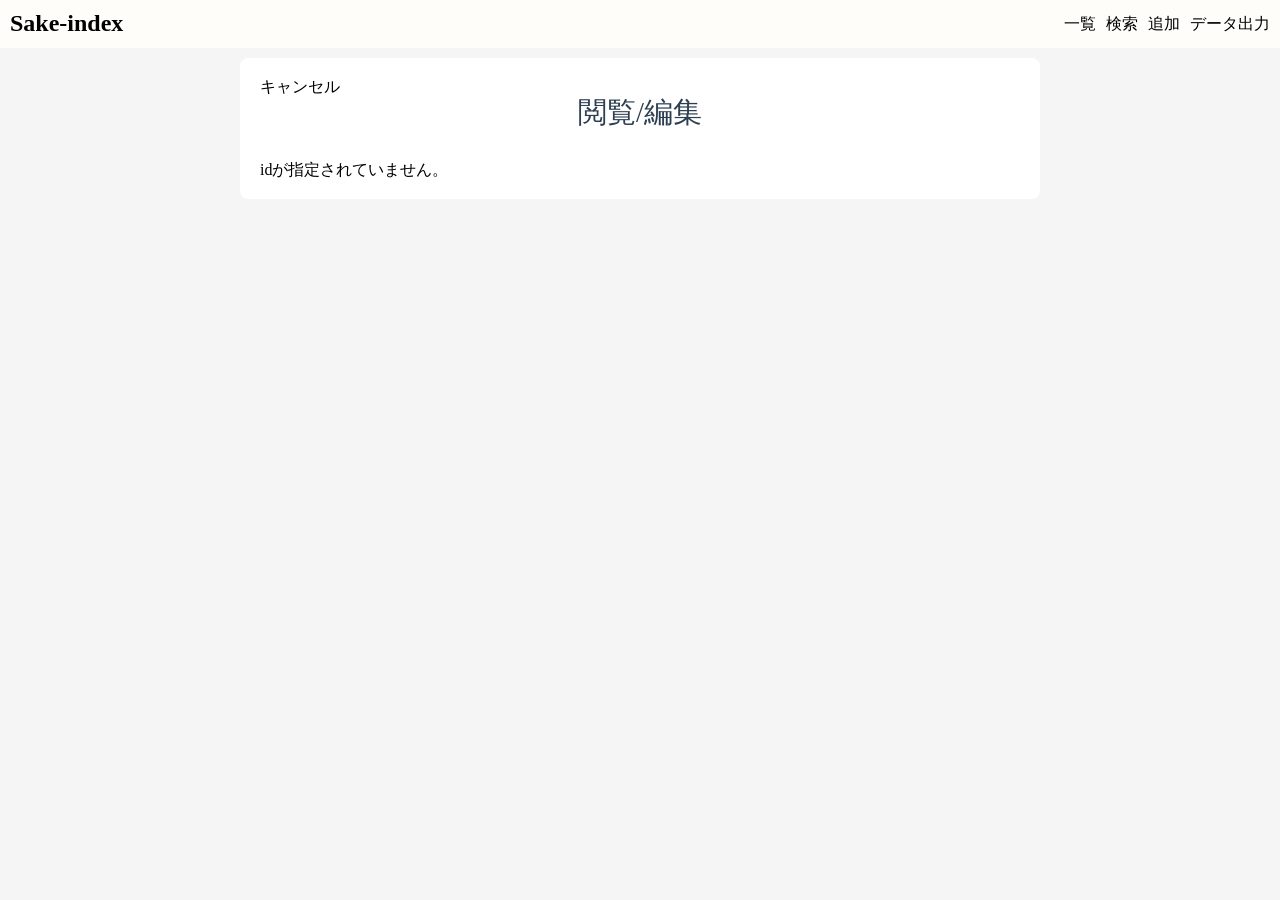
==== detail.html @ 94e6f71d "閲覧編集画面の項目を登録画面と合わせ、編集機能を追加" ====
<!DOCTYPE html>
<html lang="ja">
    <head>
        <meta charset="UTF-8">
        <meta name="viewport" content="width=device-width, initial-scale=1.0">
        <title>閲覧/編集</title>

        <link rel="stylesheet" href="css/detail.css">
    </head>
    <body>
        <nav>
            <h1><a href="index.html" class="logo">Sake-index</a></h1>
            <ul class="menu">
                <li><a href="index.html">一覧</a></li>
                <li><a href="search.html">検索</a></li>
                <li><a href="register.html">追加</a></li>
                <li><a href="export.html">データ出力</a></li>
            </ul>
        </nav>
        <main>
          <div class="container">
            <a href="index.html">キャンセル</a>
            <h1>閲覧/編集</h1>
            <div id="detail">
                <form action="" method="post" id="editForm">
                    <div class="form-group">
                        <label for="name">酒名<span class="required">必須</span></label>
                        <input type="text" id= "name" name="name" placeholder="例：獺祭　純米吟醸" required maxlength="50">
                    </div>
                    <div class="form-group">
                        <label>お気に入り度</label>
                        <div class="rating">
                            <input type="radio" id="star5" name="rating" value="5">
                            <label for="star5">★</label>
                            <input type="radio" id="star4" name="rating" value="4">
                            <label for="star4">★</label>
                            <input type="radio" id="star3" name="rating" value="3">
                            <label for="star3">★</label>
                            <input type="radio" id="star2" name="rating" value="2">
                            <label for="star2">★</label>
                            <input type="radio" id="star1" name="rating" value="1">
                            <label for="star1">★</label>
                        </div>
                    </div>
                    <!-- <div class="form-group">
                        <label for="file">写真</label>
                        <input type="file" id="file" name="file">
                    </div> -->
                    <div class="form-group">
                        <label for="drinkDate">飲んだ日付</label>
                        <!--↓Javascriptで現在日付を取得すれば初期値に設定できる。-->
                        <input type="date" id="drinkDate" name="drinkDate" placeholder="yyyy/mm/dd">
                    </div>
                    <div class="form-group">
                        <label for="sweetness">甘口/辛口</label>
                        <div class="radioOptions">
                            <div class="radioOption">
                                <input type="radio" id="sweetnessChoice1" name="sweetness" value="-2" />
                                <label for="sweetnessChoice1">甘い</label>
                            </div>
                            <div class="radioOption">
                                <input type="radio" id="sweetnessChoice2" name="sweetness" value="-1" />
                                <label for="sweetnessChoice2">やや甘い</label>
                            </div>
                            <div class="radioOption">
                                <input type="radio" id="sweetnessChoice3" name="sweetness" value="0" />
                                <label for="sweetnessChoice3">中間</label>
                            </div>
                            <div class="radioOption">
                                <input type="radio" id="sweetnessChoice4" name="sweetness" value="1" />
                                <label for="sweetnessChoice4">やや辛い</label>
                            </div>
                            <div class="radioOption">
                                <input type="radio" id="sweetnessChoice5" name="sweetness" value="2" />
                                <label for="sweetnessChoice5">辛い</label>
                            </div>
                        </div>
                    </div>
                    <div class="form-group">
                        <label for="acidity">酸味</label>
                        <div class="radioOptions">
                            <div class="radioOption">
                                <input type="radio" id="acidityChoice1" name="acidity" value="0" />
                                <label for="acidityChoice1">なし</label>
                            </div>
                            <div class="radioOption">
                                <input type="radio" id="acidityChoice2" name="acidity" value="1" />
                                <label for="acidityChoice2">やや酸味あり</label>
                            </div>
                            <div class="radioOption">
                                <input type="radio" id="acidityChoice3" name="acidity" value="2" />
                                <label for="acidityChoice3">酸味あり</label>
                            </div>
                        </div>
                    </div>
                    <div class="form-group">
                        <label for="umami">味の印象</label>
                        <div class="radioOptions">
                            <div class="radioOption">
                                <input type="radio" id="umamiChoice1" name="umami" value="-2" />
                                <label for="umamiChoice1">すっきり</label>
                            </div>
                            <div class="radioOption">
                                <input type="radio" id="umamiChoice2" name="umami" value="-1" />
                                <label for="umamiChoice2">ややすっきり</label>
                            </div>
                            <div class="radioOption">
                                <input type="radio" id="umamiChoice3" name="umami" value="0" />
                                <label for="umamiChoice3">中間</label>
                            </div>
                            <div class="radioOption">
                                <input type="radio" id="umamiChoice4" name="umami" value="1" />
                                <label for="umamiChoice4">やや旨みあり</label>
                            </div>
                            <div class="radioOption">
                                <input type="radio" id="umamiChoice5" name="umami" value="2" />
                                <label for="umamiChoice5">旨みが強い</label>
                            </div>
                        </div>
                    </div>
                    <div class="form-group">
                        <label for="bodyLevel">飲み口</label>
                        <div class="radioOptions">
                            <div class="radioOption">
                                <input type="radio" id="bodyLevelChoice1" name="bodyLevel" value="-2" />
                                <label for="bodyLevelChoice1">軽い</label>
                            </div>
                            <div class="radioOption">
                                <input type="radio" id="bodyLevelChoice2" name="bodyLevel" value="-1" />
                                <label for="bodyLevelChoice2">やや軽い</label>
                            </div>
                            <div class="radioOption">
                                <input type="radio" id="bodyLevelChoice3" name="bodyLevel" value="0" />
                                <label for="bodyLevelChoice3">中間</label>
                            </div>
                            <div class="radioOption">
                                <input type="radio" id="bodyLevelChoice4" name="bodyLevel" value="1" />
                                <label for="bodyLevelChoice4">やや重い</label>
                            </div>
                            <div class="radioOption">
                                <input type="radio" id="bodyLevelChoice5" name="bodyLevel" value="2" />
                                <label for="bodyLevelChoice5">重い</label>
                            </div>
                        </div>
                    </div>
                    <div class="form-group">
                        <label for="aroma">香りの華やかさ</label>
                        <div class="radioOptions">
                            <div class="radioOption">
                                <input type="radio" id="aromaChoice1" name="aroma" value="0" />
                                <label for="aromaChoice1">穏やか</label>
                            </div>
                            <div class="radioOption">
                                <input type="radio" id="aromaChoice2" name="aroma" value="1" />
                                <label for="aromaChoice2">やや華やか</label>
                            </div>
                            <div class="radioOption">
                                <input type="radio" id="aromaChoice3" name="aroma" value="2" />
                                <label for="aromaChoice3">華やか</label>
                            </div>
                        </div>
                    </div>
                    <div class="form-group">
                        <label for="repeatability">また飲みたいか</label>
                        <div class="radioOptions">
                            <div class="radioOption">
                                <input type="radio" id="repeatabilityChoice1" name="repeatability" value="1" />
                                <label for="repeatabilityChoice1">また飲みたい</label>
                            </div>
                            <div class="radioOption">
                                <input type="radio" id="repeatabilityChoice2" name="repeatability" value="0" />
                                <label for="repeatabilityChoice2">普通</label>
                            </div>
                            <div class="radioOption">
                                <input type="radio" id="repeatabilityChoice3" name="repeatability" value="-1" />
                                <label for="repeatabilityChoice3">あまり好みではない</label>
                            </div>
                        </div>
                    </div>
                    <div class="form-group">
                        <label for="memo">一行メモ</label>
                        <input type="text" id="memo" name="memo" maxlength="50" placeholder="例：辛口で冷酒向き">
                    </div>
                    <div class="form-group">
                        <label for="tags">タグ（カンマ区切り）</label>
                        <input type="text" id="tags" name="tags" placeholder="例：酸味, 食中酒, 山田錦">
                    </div>
                    <div class="form-group">
                        <label for="notes">備考</label>
                        <textarea id="notes" name="notes" maxlength="200" rows="5" placeholder="その他特徴など"></textarea>
                    </div>
    
                    <button type="submit">更新</button>
                    <button id="deleteBtn" type="button">削除</button>
                </form>
            </div>
          </div>
      </main>
        <script type="module" src="js/detail.js"></script>
    </body>
</html>
---- css/detail.css ----
/*ブラウザの標準CSSを打ち消すファイル、navと基本的な画面構成を読み込む*/
@import url('master.css');

/*独自のCSS*/
@import url('register.css')
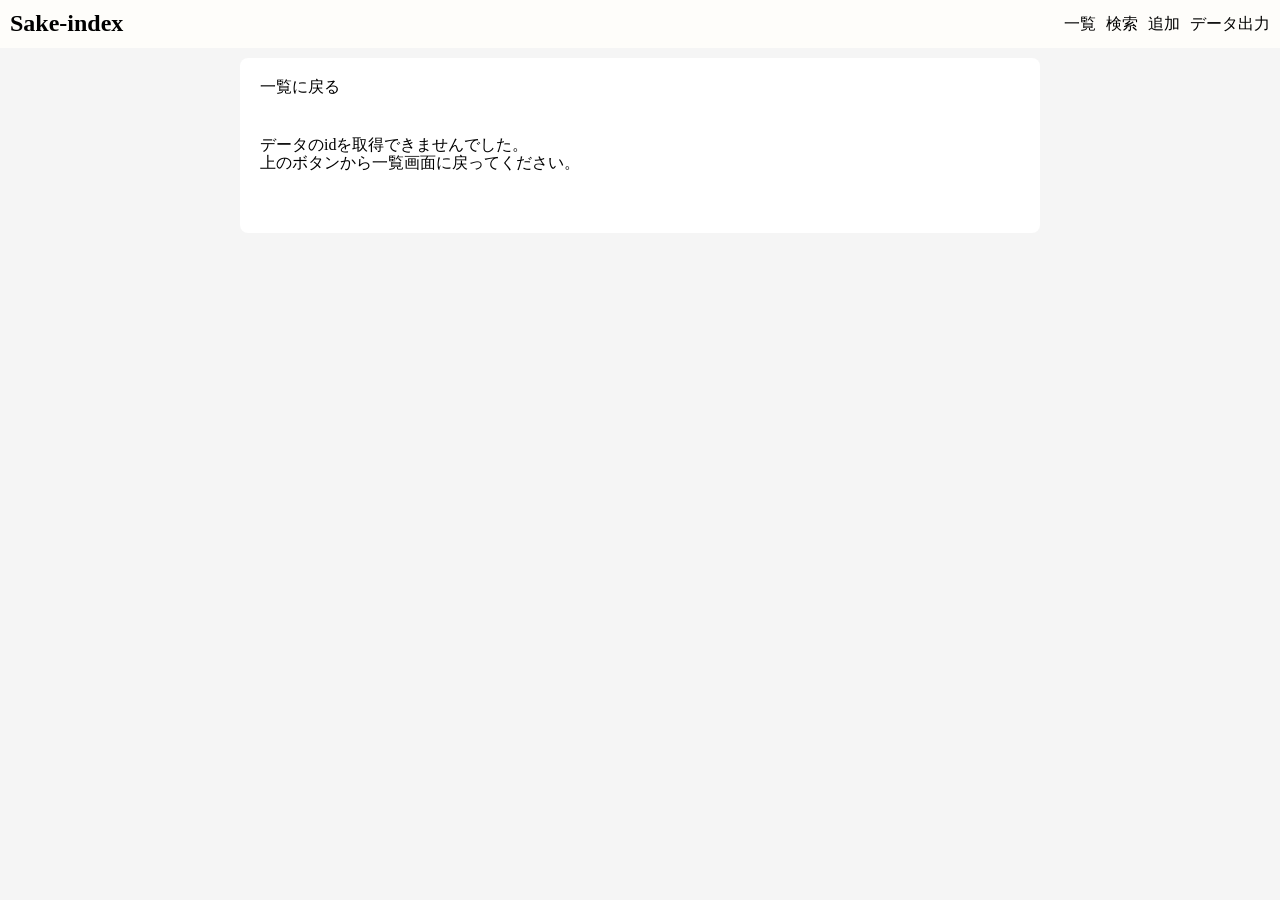
==== commit 6abf4aba: "閲覧モードと編集モードの切り替えを追加" ====
--- a/detail.html
+++ b/detail.html
@@ -19,27 +19,34 @@
         </nav>
         <main>
           <div class="container">
-            <a href="index.html">キャンセル</a>
-            <h1>閲覧/編集</h1>
+            <a href="index.html">一覧に戻る</a>
+            <h1 class="view-mode mode-title">閲覧</h1>
+            <h1 class="edit-mode mode-title">編集</h1>
             <div id="detail">
                 <form action="" method="post" id="editForm">
                     <div class="form-group">
-                        <label for="name">酒名<span class="required">必須</span></label>
-                        <input type="text" id= "name" name="name" placeholder="例：獺祭　純米吟醸" required maxlength="50">
+                        <label for="name">酒名<span class="required edit-mode">必須</span></label>
+                        <div class="view-mode" id="nameText"></div>
+                        <input type="text" id= "name" name="name" placeholder="例：獺祭　純米吟醸" required maxlength="50" class="edit-mode">
                     </div>
                     <div class="form-group">
                         <label>お気に入り度</label>
-                        <div class="rating">
-                            <input type="radio" id="star5" name="rating" value="5">
-                            <label for="star5">★</label>
-                            <input type="radio" id="star4" name="rating" value="4">
-                            <label for="star4">★</label>
-                            <input type="radio" id="star3" name="rating" value="3">
-                            <label for="star3">★</label>
-                            <input type="radio" id="star2" name="rating" value="2">
-                            <label for="star2">★</label>
-                            <input type="radio" id="star1" name="rating" value="1">
-                            <label for="star1">★</label>
+                        <div class="view-mode view-rating" id="ratingText">
+                            <!--javascriptでここに閲覧用の★★★★★を入れる-->
+                        </div>
+                        <div class="edit-mode"><!--編集モードOFFのとき表示（display:block）-->
+                            <div class="rating"><!--この中はdisplay:inline-flexで維持-->
+                                <input type="radio" id="star5" name="rating" value="5">
+                                <label for="star5">★</label>
+                                <input type="radio" id="star4" name="rating" value="4">
+                                <label for="star4">★</label>
+                                <input type="radio" id="star3" name="rating" value="3">
+                                <label for="star3">★</label>
+                                <input type="radio" id="star2" name="rating" value="2">
+                                <label for="star2">★</label>
+                                <input type="radio" id="star1" name="rating" value="1">
+                                <label for="star1">★</label>
+                            </div>
                         </div>
                     </div>
                     <!-- <div class="form-group">
@@ -48,150 +55,162 @@
                     </div> -->
                     <div class="form-group">
                         <label for="drinkDate">飲んだ日付</label>
+                        <div class="view-mode" id="drinkDateText"></div>
                         <!--↓Javascriptで現在日付を取得すれば初期値に設定できる。-->
-                        <input type="date" id="drinkDate" name="drinkDate" placeholder="yyyy/mm/dd">
+                        <input type="date" id="drinkDate" name="drinkDate" placeholder="yyyy/mm/dd" class="edit-mode">
                     </div>
                     <div class="form-group">
                         <label for="sweetness">甘口/辛口</label>
-                        <div class="radioOptions">
-                            <div class="radioOption">
-                                <input type="radio" id="sweetnessChoice1" name="sweetness" value="-2" />
+                        <div class="view-mode" id="sweetnessText"></div>
+                        <div class="radioOptions edit-mode">
+                            <div class="radioOption">
+                                <input type="radio" id="sweetnessChoice1" name="sweetness" value="-2"/>
                                 <label for="sweetnessChoice1">甘い</label>
                             </div>
                             <div class="radioOption">
-                                <input type="radio" id="sweetnessChoice2" name="sweetness" value="-1" />
+                                <input type="radio" id="sweetnessChoice2" name="sweetness" value="-1"/>
                                 <label for="sweetnessChoice2">やや甘い</label>
                             </div>
                             <div class="radioOption">
-                                <input type="radio" id="sweetnessChoice3" name="sweetness" value="0" />
+                                <input type="radio" id="sweetnessChoice3" name="sweetness" value="0"/>
                                 <label for="sweetnessChoice3">中間</label>
                             </div>
                             <div class="radioOption">
-                                <input type="radio" id="sweetnessChoice4" name="sweetness" value="1" />
+                                <input type="radio" id="sweetnessChoice4" name="sweetness" value="1"/>
                                 <label for="sweetnessChoice4">やや辛い</label>
                             </div>
                             <div class="radioOption">
-                                <input type="radio" id="sweetnessChoice5" name="sweetness" value="2" />
+                                <input type="radio" id="sweetnessChoice5" name="sweetness" value="2"/>
                                 <label for="sweetnessChoice5">辛い</label>
                             </div>
                         </div>
                     </div>
                     <div class="form-group">
                         <label for="acidity">酸味</label>
-                        <div class="radioOptions">
-                            <div class="radioOption">
-                                <input type="radio" id="acidityChoice1" name="acidity" value="0" />
+                        <div class="view-mode" id="acidityText"></div>
+                        <div class="radioOptions edit-mode">
+                            <div class="radioOption">
+                                <input type="radio" id="acidityChoice1" name="acidity" value="0"/>
                                 <label for="acidityChoice1">なし</label>
                             </div>
                             <div class="radioOption">
-                                <input type="radio" id="acidityChoice2" name="acidity" value="1" />
+                                <input type="radio" id="acidityChoice2" name="acidity" value="1"/>
                                 <label for="acidityChoice2">やや酸味あり</label>
                             </div>
                             <div class="radioOption">
-                                <input type="radio" id="acidityChoice3" name="acidity" value="2" />
+                                <input type="radio" id="acidityChoice3" name="acidity" value="2"/>
                                 <label for="acidityChoice3">酸味あり</label>
                             </div>
                         </div>
                     </div>
                     <div class="form-group">
                         <label for="umami">味の印象</label>
-                        <div class="radioOptions">
-                            <div class="radioOption">
-                                <input type="radio" id="umamiChoice1" name="umami" value="-2" />
+                        <div class="view-mode" id="umamiText"></div>
+                        <div class="radioOptions edit-mode">
+                            <div class="radioOption">
+                                <input type="radio" id="umamiChoice1" name="umami" value="-2"/>
                                 <label for="umamiChoice1">すっきり</label>
                             </div>
                             <div class="radioOption">
-                                <input type="radio" id="umamiChoice2" name="umami" value="-1" />
+                                <input type="radio" id="umamiChoice2" name="umami" value="-1"/>
                                 <label for="umamiChoice2">ややすっきり</label>
                             </div>
                             <div class="radioOption">
-                                <input type="radio" id="umamiChoice3" name="umami" value="0" />
+                                <input type="radio" id="umamiChoice3" name="umami" value="0"/>
                                 <label for="umamiChoice3">中間</label>
                             </div>
                             <div class="radioOption">
-                                <input type="radio" id="umamiChoice4" name="umami" value="1" />
+                                <input type="radio" id="umamiChoice4" name="umami" value="1"/>
                                 <label for="umamiChoice4">やや旨みあり</label>
                             </div>
                             <div class="radioOption">
-                                <input type="radio" id="umamiChoice5" name="umami" value="2" />
+                                <input type="radio" id="umamiChoice5" name="umami" value="2"/>
                                 <label for="umamiChoice5">旨みが強い</label>
                             </div>
                         </div>
                     </div>
                     <div class="form-group">
                         <label for="bodyLevel">飲み口</label>
-                        <div class="radioOptions">
-                            <div class="radioOption">
-                                <input type="radio" id="bodyLevelChoice1" name="bodyLevel" value="-2" />
+                        <div class="view-mode" id="bodyLevelText"></div>
+                        <div class="radioOptions edit-mode">
+                            <div class="radioOption">
+                                <input type="radio" id="bodyLevelChoice1" name="bodyLevel" value="-2"/>
                                 <label for="bodyLevelChoice1">軽い</label>
                             </div>
                             <div class="radioOption">
-                                <input type="radio" id="bodyLevelChoice2" name="bodyLevel" value="-1" />
+                                <input type="radio" id="bodyLevelChoice2" name="bodyLevel" value="-1"/>
                                 <label for="bodyLevelChoice2">やや軽い</label>
                             </div>
                             <div class="radioOption">
-                                <input type="radio" id="bodyLevelChoice3" name="bodyLevel" value="0" />
+                                <input type="radio" id="bodyLevelChoice3" name="bodyLevel" value="0"/>
                                 <label for="bodyLevelChoice3">中間</label>
                             </div>
                             <div class="radioOption">
-                                <input type="radio" id="bodyLevelChoice4" name="bodyLevel" value="1" />
+                                <input type="radio" id="bodyLevelChoice4" name="bodyLevel" value="1"/>
                                 <label for="bodyLevelChoice4">やや重い</label>
                             </div>
                             <div class="radioOption">
-                                <input type="radio" id="bodyLevelChoice5" name="bodyLevel" value="2" />
+                                <input type="radio" id="bodyLevelChoice5" name="bodyLevel" value="2"/>
                                 <label for="bodyLevelChoice5">重い</label>
                             </div>
                         </div>
                     </div>
                     <div class="form-group">
                         <label for="aroma">香りの華やかさ</label>
-                        <div class="radioOptions">
-                            <div class="radioOption">
-                                <input type="radio" id="aromaChoice1" name="aroma" value="0" />
+                        <div class="view-mode" id="aromaText"></div>
+                        <div class="radioOptions edit-mode">
+                            <div class="radioOption">
+                                <input type="radio" id="aromaChoice1" name="aroma" value="0"/>
                                 <label for="aromaChoice1">穏やか</label>
                             </div>
                             <div class="radioOption">
-                                <input type="radio" id="aromaChoice2" name="aroma" value="1" />
+                                <input type="radio" id="aromaChoice2" name="aroma" value="1"/>
                                 <label for="aromaChoice2">やや華やか</label>
                             </div>
                             <div class="radioOption">
-                                <input type="radio" id="aromaChoice3" name="aroma" value="2" />
+                                <input type="radio" id="aromaChoice3" name="aroma" value="2"/>
                                 <label for="aromaChoice3">華やか</label>
                             </div>
                         </div>
                     </div>
                     <div class="form-group">
                         <label for="repeatability">また飲みたいか</label>
-                        <div class="radioOptions">
-                            <div class="radioOption">
-                                <input type="radio" id="repeatabilityChoice1" name="repeatability" value="1" />
+                        <div class="view-mode" id="repeatabilityText"></div>
+                        <div class="radioOptions edit-mode">
+                            <div class="radioOption">
+                                <input type="radio" id="repeatabilityChoice1" name="repeatability" value="1"/>
                                 <label for="repeatabilityChoice1">また飲みたい</label>
                             </div>
                             <div class="radioOption">
-                                <input type="radio" id="repeatabilityChoice2" name="repeatability" value="0" />
+                                <input type="radio" id="repeatabilityChoice2" name="repeatability" value="0"/>
                                 <label for="repeatabilityChoice2">普通</label>
                             </div>
                             <div class="radioOption">
-                                <input type="radio" id="repeatabilityChoice3" name="repeatability" value="-1" />
+                                <input type="radio" id="repeatabilityChoice3" name="repeatability" value="-1"/>
                                 <label for="repeatabilityChoice3">あまり好みではない</label>
                             </div>
                         </div>
                     </div>
                     <div class="form-group">
                         <label for="memo">一行メモ</label>
-                        <input type="text" id="memo" name="memo" maxlength="50" placeholder="例：辛口で冷酒向き">
+                        <div class="view-mode" id="memoText"></div>
+                        <input type="text" id="memo" name="memo" maxlength="50" placeholder="例：辛口で冷酒向き" class="edit-mode">
                     </div>
                     <div class="form-group">
                         <label for="tags">タグ（カンマ区切り）</label>
-                        <input type="text" id="tags" name="tags" placeholder="例：酸味, 食中酒, 山田錦">
+                        <div class="view-mode" id="tagsText"></div>
+                        <input type="text" id="tags" name="tags" placeholder="例：酸味, 食中酒, 山田錦" class="edit-mode">
                     </div>
                     <div class="form-group">
                         <label for="notes">備考</label>
-                        <textarea id="notes" name="notes" maxlength="200" rows="5" placeholder="その他特徴など"></textarea>
+                        <div class="view-mode" id="notesText"></div>
+                        <textarea id="notes" name="notes" maxlength="200" rows="5" placeholder="その他特徴、飲んだ場面など" class="edit-mode"></textarea>
                     </div>
     
-                    <button type="submit">更新</button>
-                    <button id="deleteBtn" type="button">削除</button>
+                    <button type="button" id="editBtn" class="view-mode">編集</button>
+                    <button type="button" id="cancelEditBtn" class="edit-mode">編集キャンセル</button>
+                    <button type="submit" id="updateBtn" class="edit-mode">更新</button>
+                    <button type="button" id="deleteBtn" class="edit-mode">削除</button>
                 </form>
             </div>
           </div>
--- a/css/detail.css
+++ b/css/detail.css
@@ -2,4 +2,30 @@
 @import url('master.css');
 
 /*独自のCSS*/
-@import url('register.css')+@import url('register.css');
+
+/*閲覧表示用の★★★★★に適用*/
+.view-rating {
+    display: inline-flex;
+    gap: .5em;
+    font-size: 24px;
+  }
+  
+  .view-rating .star {
+    color: #e9e9ee;
+  }
+  
+  .view-rating .star.filled {
+    color: #ec9a3c;
+  }
+
+  /* 要素の表示非表示を切り替えをclass="hidden"の付け外しで実装する */
+  .hidden {
+    display: none !important;  /*!importantはこのCSSを他より優先してくださいという意味*/
+  }
+
+  /* id未指定、指定したidのデータがない場合のエラー文 */
+  .error-message {
+    margin-top: 40px;
+    margin-bottom: 40px;
+  }
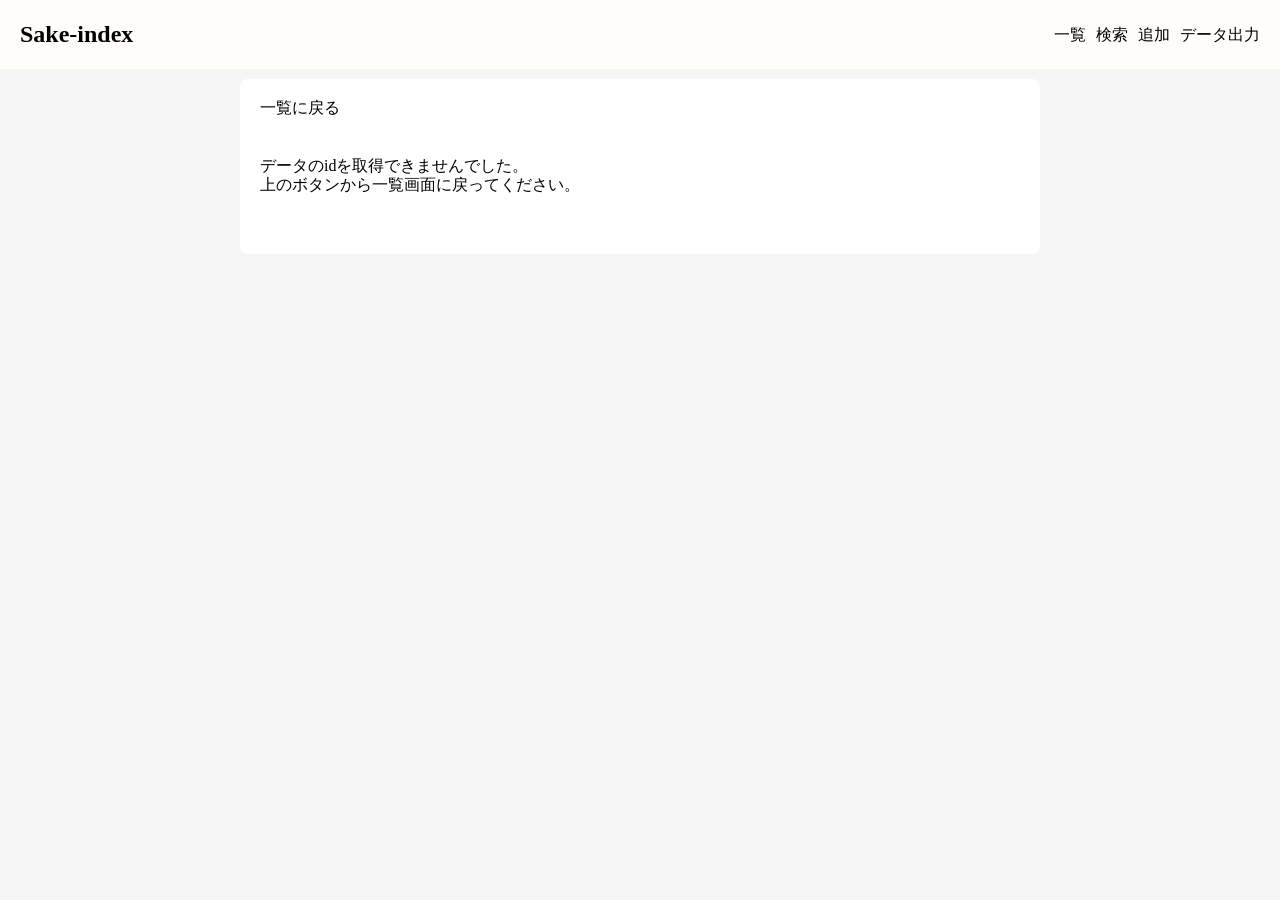
==== commit 0ed74a7e: "検索後は条件がクリアされるまでURLに検索条件を残し絞り込みを続けるよう変更、絞り込み解除ボタンを追加" ====
--- a/detail.html
+++ b/detail.html
@@ -19,7 +19,7 @@
         </nav>
         <main>
           <div class="container">
-            <a href="index.html">一覧に戻る</a>
+            <a id="backToList" href="index.html">一覧に戻る</a>
             <h1 class="view-mode mode-title">閲覧</h1>
             <h1 class="edit-mode mode-title">編集</h1>
             <div id="detail">
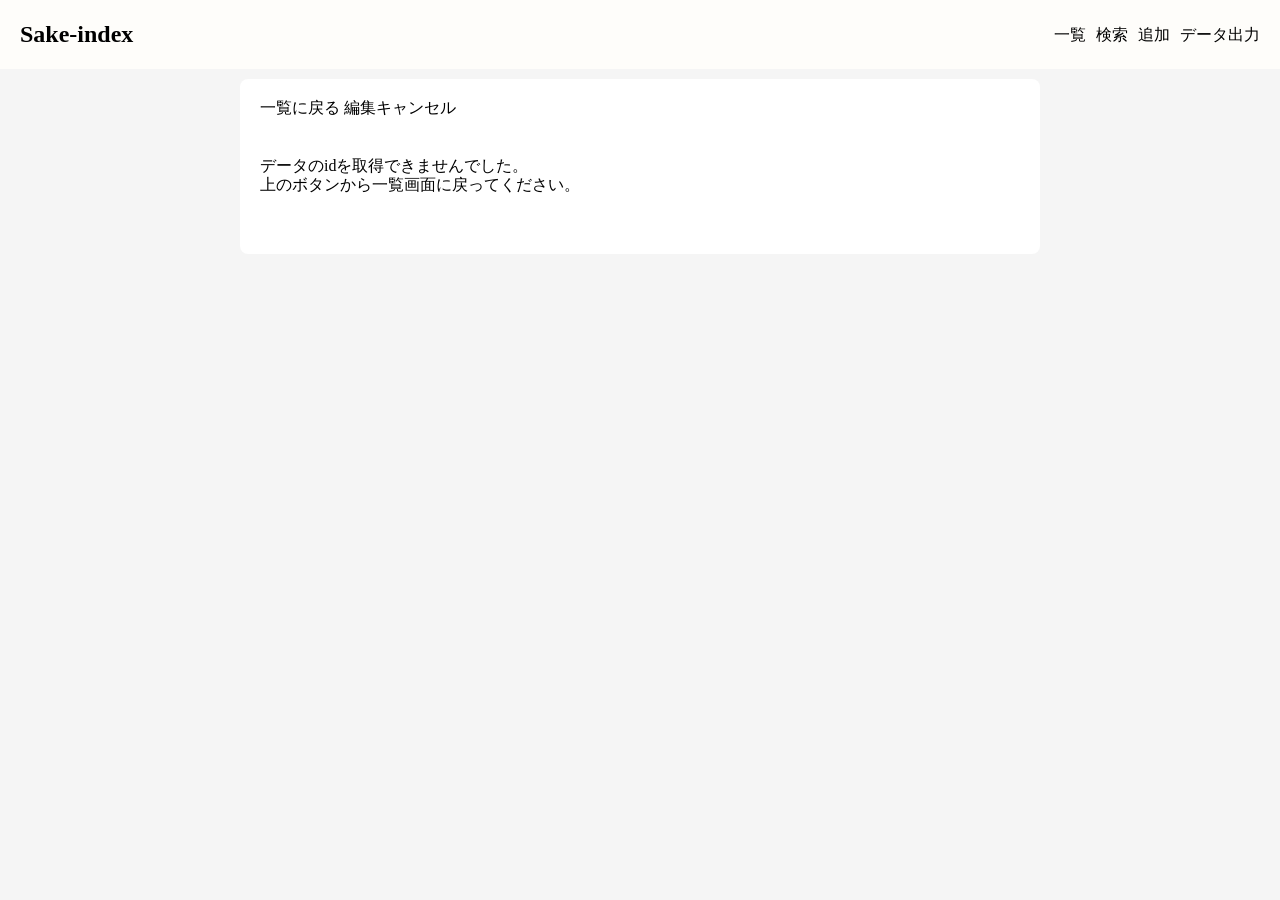
==== commit cdeaf6b2: "index.htmlの並び替えボタン下の余白を調整、detail.htmlで編集キャンセル時に閲覧モードに戻るよう変更" ====
--- a/detail.html
+++ b/detail.html
@@ -19,7 +19,8 @@
         </nav>
         <main>
           <div class="container">
-            <a id="backToList" href="index.html">一覧に戻る</a>
+            <a id="backToList" href="index.html" class="view-mode">一覧に戻る</a>
+            <a id="cancelEditBtn" class="edit-mode">編集キャンセル</a>
             <h1 class="view-mode mode-title">閲覧</h1>
             <h1 class="edit-mode mode-title">編集</h1>
             <div id="detail">
@@ -208,7 +209,6 @@
                     </div>
     
                     <button type="button" id="editBtn" class="view-mode">編集</button>
-                    <button type="button" id="cancelEditBtn" class="edit-mode">編集キャンセル</button>
                     <button type="submit" id="updateBtn" class="edit-mode">更新</button>
                     <button type="button" id="deleteBtn" class="edit-mode">削除</button>
                 </form>
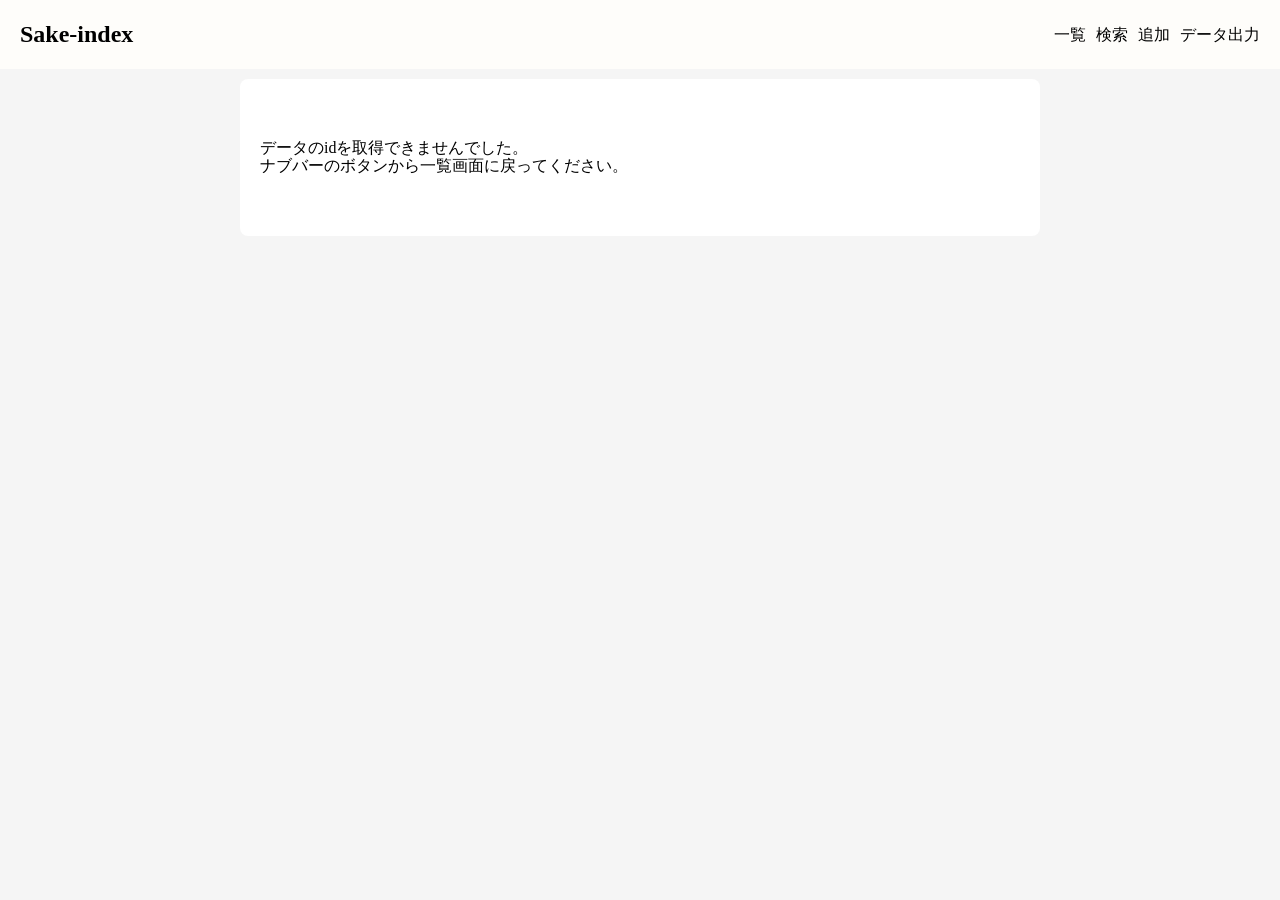
==== commit d9ae1fd5: "写真添付機能を追加。localstorageからIndexedDBに変更" ====
--- a/detail.html
+++ b/detail.html
@@ -11,19 +11,20 @@
         <nav>
             <h1><a href="index.html" class="logo">Sake-index</a></h1>
             <ul class="menu">
-                <li><a href="index.html">一覧</a></li>
-                <li><a href="search.html">検索</a></li>
-                <li><a href="register.html">追加</a></li>
-                <li><a href="export.html">データ出力</a></li>
+                <li><a id="indexMenuBtn">一覧</a></li>
+                <li><a id="searchMenuBtn">検索</a></li>
+                <li><a id="registerMenuBtn">追加</a></li>
+                <li><a id="exportMenuBtn">データ出力</a></li>
             </ul>
         </nav>
         <main>
           <div class="container">
-            <a id="backToList" href="index.html" class="view-mode">一覧に戻る</a>
-            <a id="cancelEditBtn" class="edit-mode">編集キャンセル</a>
-            <h1 class="view-mode mode-title">閲覧</h1>
-            <h1 class="edit-mode mode-title">編集</h1>
             <div id="detail">
+                <a id="backToList" class="view-mode">一覧に戻る</a>
+                <a id="cancelEditBtn" class="edit-mode">編集キャンセル</a>
+                <h1 class="view-mode mode-title">閲覧</h1>
+                <h1 class="edit-mode mode-title">編集</h1>
+                <!-- <div id="detail"> -->
                 <form action="" method="post" id="editForm">
                     <div class="form-group">
                         <label for="name">酒名<span class="required edit-mode">必須</span></label>
@@ -50,10 +51,6 @@
                             </div>
                         </div>
                     </div>
-                    <!-- <div class="form-group">
-                        <label for="file">写真</label>
-                        <input type="file" id="file" name="file">
-                    </div> -->
                     <div class="form-group">
                         <label for="drinkDate">飲んだ日付</label>
                         <div class="view-mode" id="drinkDateText"></div>
@@ -61,7 +58,7 @@
                         <input type="date" id="drinkDate" name="drinkDate" placeholder="yyyy/mm/dd" class="edit-mode">
                     </div>
                     <div class="form-group">
-                        <label for="sweetness">甘口/辛口</label>
+                        <label>甘口/辛口</label>
                         <div class="view-mode" id="sweetnessText"></div>
                         <div class="radioOptions edit-mode">
                             <div class="radioOption">
@@ -87,7 +84,7 @@
                         </div>
                     </div>
                     <div class="form-group">
-                        <label for="acidity">酸味</label>
+                        <label>酸味</label>
                         <div class="view-mode" id="acidityText"></div>
                         <div class="radioOptions edit-mode">
                             <div class="radioOption">
@@ -105,7 +102,7 @@
                         </div>
                     </div>
                     <div class="form-group">
-                        <label for="umami">味の印象</label>
+                        <label>味の印象</label>
                         <div class="view-mode" id="umamiText"></div>
                         <div class="radioOptions edit-mode">
                             <div class="radioOption">
@@ -131,7 +128,7 @@
                         </div>
                     </div>
                     <div class="form-group">
-                        <label for="bodyLevel">飲み口</label>
+                        <label>飲み口</label>
                         <div class="view-mode" id="bodyLevelText"></div>
                         <div class="radioOptions edit-mode">
                             <div class="radioOption">
@@ -157,7 +154,7 @@
                         </div>
                     </div>
                     <div class="form-group">
-                        <label for="aroma">香りの華やかさ</label>
+                        <label>香りの華やかさ</label>
                         <div class="view-mode" id="aromaText"></div>
                         <div class="radioOptions edit-mode">
                             <div class="radioOption">
@@ -175,7 +172,7 @@
                         </div>
                     </div>
                     <div class="form-group">
-                        <label for="repeatability">また飲みたいか</label>
+                        <label>また飲みたいか</label>
                         <div class="view-mode" id="repeatabilityText"></div>
                         <div class="radioOptions edit-mode">
                             <div class="radioOption">
@@ -206,6 +203,30 @@
                         <label for="notes">備考</label>
                         <div class="view-mode" id="notesText"></div>
                         <textarea id="notes" name="notes" maxlength="200" rows="5" placeholder="その他特徴、飲んだ場面など" class="edit-mode"></textarea>
+                    </div>
+                    <div id="imageSection">
+                        <div class="image-preview-wrap" id="imagePreviewWrap" hidden>
+                            <img id="imagePreview" alt="添付画像" hidden>
+                        </div>
+                        
+                        <div class="edit-mode hidden" id="imageEditControls">
+                            <div class="image-edit-row">
+                            <div class="icon-explain">
+                                <p>写真を添付（1枚のみ）</p>
+                            </div>
+                            <button type="button" id="imageSelectBtn" class="icon-btn" aria-label="画像を選択">
+                                <img src="images/photo-icon.png" class="icon-img">
+                            </button>
+                            <input type="file" id="image" accept="image/*" hidden>
+                            <button type="button" id="imageDeleteBtn" class="icon-btn" aria-label="画像を削除">
+                                <img src="images/trash-icon.png" alt="画像を削除" class="icon-img">
+                            </button>
+                            </div>
+                        </div>
+                    </div>
+                    <div id="imageModal" class="image-modal hidden">
+                        <button type="button" id="imageModalClose" class="image-modal-close" aria-label="閉じる">×</button>
+                        <img id="imageModalPreview" alt="拡大画像">
                     </div>
     
                     <button type="button" id="editBtn" class="view-mode">編集</button>
--- a/css/detail.css
+++ b/css/detail.css
@@ -9,23 +9,115 @@
     display: inline-flex;
     gap: .5em;
     font-size: 24px;
-  }
+}
   
-  .view-rating .star {
-    color: #e9e9ee;
-  }
-  
-  .view-rating .star.filled {
-    color: #ec9a3c;
-  }
+.view-rating .star {
+  color: #e9e9ee;
+}
 
-  /* 要素の表示非表示を切り替えをclass="hidden"の付け外しで実装する */
-  .hidden {
-    display: none !important;  /*!importantはこのCSSを他より優先してくださいという意味*/
-  }
+.view-rating .star.filled {
+  color: #ec9a3c;
+}
 
-  /* id未指定、指定したidのデータがない場合のエラー文 */
-  .error-message {
-    margin-top: 40px;
-    margin-bottom: 40px;
-  }+/* 画像添付、画像削除ボタンを配置する塊に適用 */
+.image-edit-row {
+  display: flex;
+  align-items: center;
+  justify-content: flex-end; /* 右寄せ */
+  gap: 12px;
+  margin-top: 8px;
+}
+
+.icon-explain {
+  font-size: 16px;
+  color: #6a6a6c;
+}
+
+.icon-btn {
+  padding: 0;
+  margin: 0;
+  width: auto;
+  min-width: 0;
+  border: none;
+  background: transparent;
+  cursor: pointer;
+}
+
+.icon-img {
+  display: block;
+  width: 32px;
+  height: 32px;
+  object-fit: contain;
+}
+
+/* 写真のプレビュー表示に適用 */
+.image-preview-wrap {
+  width: 100%;
+  max-width: 80px;
+  aspect-ratio: 1 / 1;
+  margin-top: 8px;
+  border-radius: 12px;
+  overflow: hidden;
+  background: #f3f3f3;
+}
+
+#imagePreview {
+  width: 100%;
+  height: 100%;
+  object-fit: cover;
+  display: block;
+  cursor: pointer;
+}
+
+/* 写真クリックで開くモーダルに適用 */
+.image-modal {
+  position: fixed;
+  inset: 0;
+  background: rgba(0, 0, 0, 0.85);
+  display: flex;
+  align-items: center;
+  justify-content: center;
+  z-index: 1000;
+}
+
+.image-modal.hidden {
+  display: none;
+}
+
+#imageModalPreview {
+  max-width: 95vw;
+  max-height: 90vh;
+  object-fit: contain;
+}
+
+.image-modal-close {
+  /* ×ボタンだけ右寄せにしたいので、register.cssでのbuttonに対する指定を上書きする */
+  position: fixed;
+  top: 16px;
+  right: 16px;
+  z-index: 1001;
+
+  width: auto;
+  min-width: 0;
+  padding: 4px 8px;
+  margin: 0;
+
+  font-size: 28px;
+  line-height: 1;
+  background: transparent;
+  color: #fff;
+  border: none;
+  border-radius: 0;
+  cursor: pointer;
+}
+
+/* 要素の表示非表示を切り替えをclass="hidden"の付け外しで実装する */
+.hidden {
+  display: none !important;  /*!importantはこのCSSを他より優先してくださいという意味*/
+}
+
+/* id未指定、指定したidのデータがない場合のエラー文 */
+.error-message {
+  margin-top: 40px;
+  margin-bottom: 40px;
+}
